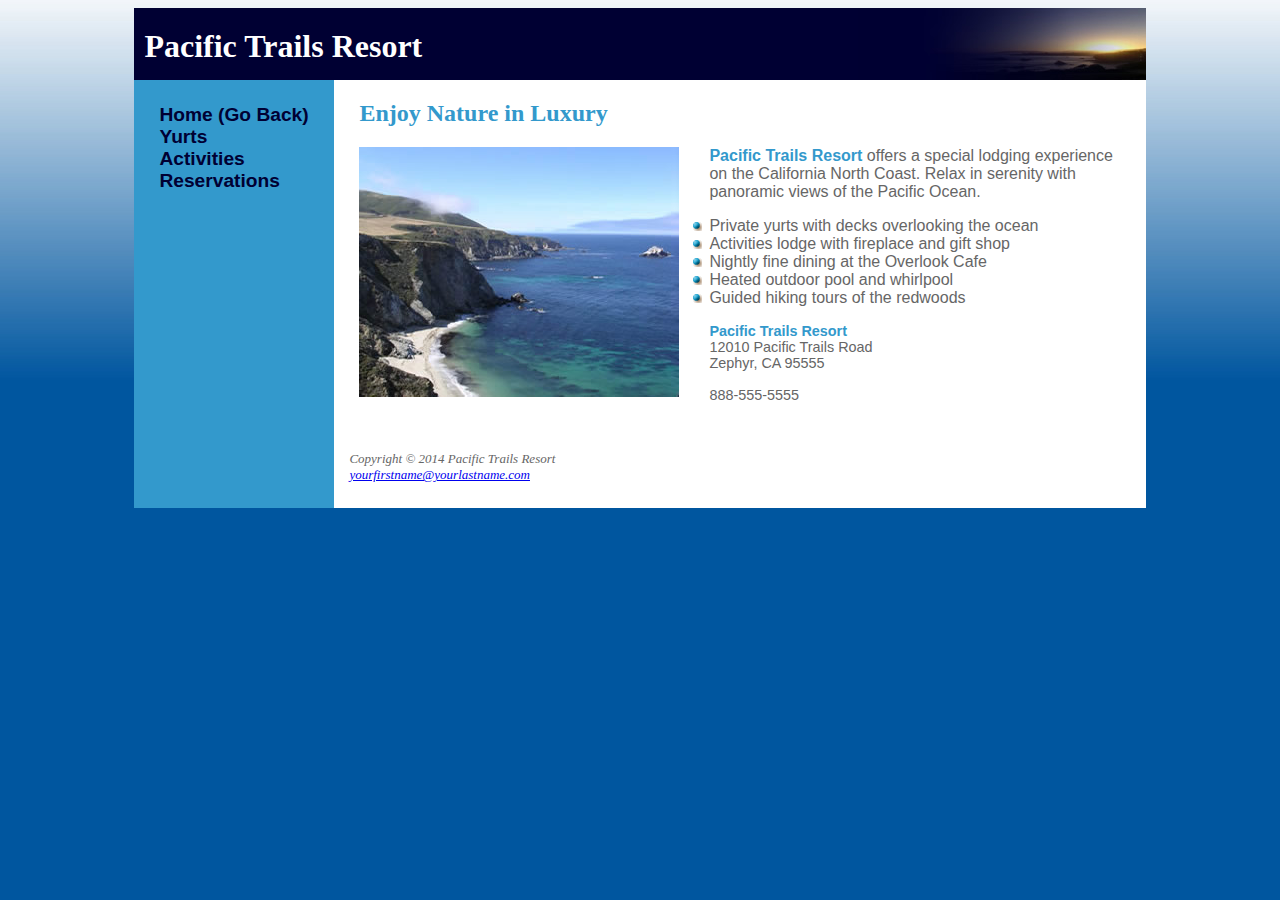
==== assignment2.html @ 31d1fa44 "minor html updates" ====
<!--
    File: assignment2.html
    GUI Programming I
    Matt Zagame, UMass Lowell Computer Science, Matt_Zagame@student.uml.edu
    All rights reserved. May be freely copied or excerpted for educational
    purposes with credit to the author.
    Updated by MZ on August 17, 2021 at 10:00 PM
-->
<!DOCTYPE html>
<html lang="en">

<head>
    <title>Pacific Trails Resort</title>
    <meta charset="utf-8">
    <link href="css/pacific.css" rel="stylesheet">
    <meta name="viewport" content="width=device-width, initial-scale=1.0">
    <!--[if lt IE 9]>
   <script src="http://html5shim.googlecode.com/svn/trunk/html5.js"> </script>   <![endif]-->
</head>

<body>
    <div id="wrapper">
        <header>
            <h1>Pacific Trails Resort</h1>
        </header>
        <nav>
            <ul>
                <li><a href="index.html">Home (Go Back)</a>
                </li>
                <li><a href="#yurts">Yurts</a>
                </li>
                <li><a href="#activities">Activities</a>
                </li>
                <li><a href="#reservations">Reservations</a>
            </ul>
        </nav>
        <div id="content">
            <h2>Enjoy Nature in Luxury</h2>
            <img src="images/coast.jpg" alt="Pacific Coast">
            <p><span class="resort">Pacific Trails Resort</span> offers a
                special lodging experience on the California North Coast. Relax
                in serenity with panoramic views of the Pacific Ocean.</p>
            <ul>
                <li>Private yurts with decks overlooking the ocean</li>
                <li>Activities lodge with fireplace and gift shop</li>
                <li>Nightly fine dining at the Overlook Cafe</li>
                <li>Heated outdoor pool and whirlpool</li>
                <li>Guided hiking tours of the redwoods</li>
            </ul>
            <div id="contact">
                <span class="resort">Pacific Trails Resort</span>
                <br> 12010 Pacific Trails Road
                <br> Zephyr, CA 95555
                <br>
                <br> 888-555-5555
                <br>
                <br>
            </div>
        </div>
        <footer>
            Copyright &copy; 2014 Pacific Trails Resort
            <br>
            <a
                href="mailto:yourfirstname@yourlastname.com">yourfirstname@yourlastname.com</a>
        </footer>
    </div>
</body>

</html>
---- css/pacific.css ----
/*
    File: pacific.css
    GUI Assignment: Style a Site with External CSS
    Matt Zagame, UMass Lowell Computer Science, Matt_Zagame@student.uml.edu
    All rights reserved. May be freely copied or excerpted for educational
    purposes with credit to the author.
    Updated by MZ on August 17, 2021 at 10:00 PM
*/
header, hgroup, nav, footer, figure, figcaption, aside, section, article {
	display: block;
}

/* setup the gradient background and general website theme */
body {
	background-color: #00569f;
	background-image: url("../images/ptrbackground.jpg");
	background-size: 100% 100%;
	background-repeat: no-repeat;
	color: #666666;
	font-family: Arial, Helvetica, sans-serif;
}

/* wrapper contains all of the content for the page, this content is
centered on the page and uses a grid layout */
#wrapper {
	margin: auto;
	width: 80%;
	min-height: 500px;
	min-width: 600px;
	display: grid;
	grid-template-columns: 200px 1fr;
	grid-template-rows: 72px 1fr 72px;
	background-color: #FFFFFF;
}

/* header contains the title banner for the webpage */
header {
	grid-column: 1/ span 2;
	background-color: #000033;
	background-image: url("../images/sunset.jpg");
	background-repeat: no-repeat;
	background-position: right;
	color: white;
}

/* navigation sidebar which has a fixed width of 200px */
nav {
	width: 200px;
	height: 100%;
	grid-row: 2/4;
	background-color: #3399CC;
}
nav ul {
	padding: 5px 25px;
	list-style: none;
	font-size: 1.2em;
	font-weight: bold;
}
nav a {
	color:#000033;
	text-decoration: none;
}
nav a:visited {
	color: #344873;
}
nav a:hover {
	color: #FFFFFF;
}

/* main content for the webpage, the size of this content varies with the size
of the viewport */
#content {
	margin: 0px;
	padding: 0px 25px;
	grid-row: 2;
}
#content > img {
	margin: 0px 30px 15px 0px;
	float: left;
	width: auto;
}
#content > p, #content > ul {
	list-style-image: url("../images/marker.gif");
}
span {
	color: #3399CC;
	font-weight: bold;
}
h1 {
	margin-top: 10px;
	margin-bottom: 0px;
	padding: 10px;
}
h2 {
	color: #3399CC;
}
h1,
h2 {
	font-family: Georgia, "Times New Roman", serif;
}

#contact {
	font-size: 90%;
}
dt {
	color: #000033;
}

/* copyright info at the bottom of the content wrapper */
footer {
	margin: 15px;
	grid-column: 2;
	grid-row: 3;
	font-family: Georgia, "Times New Roman", serif;
	font-size: small;
	font-style: italic;
}
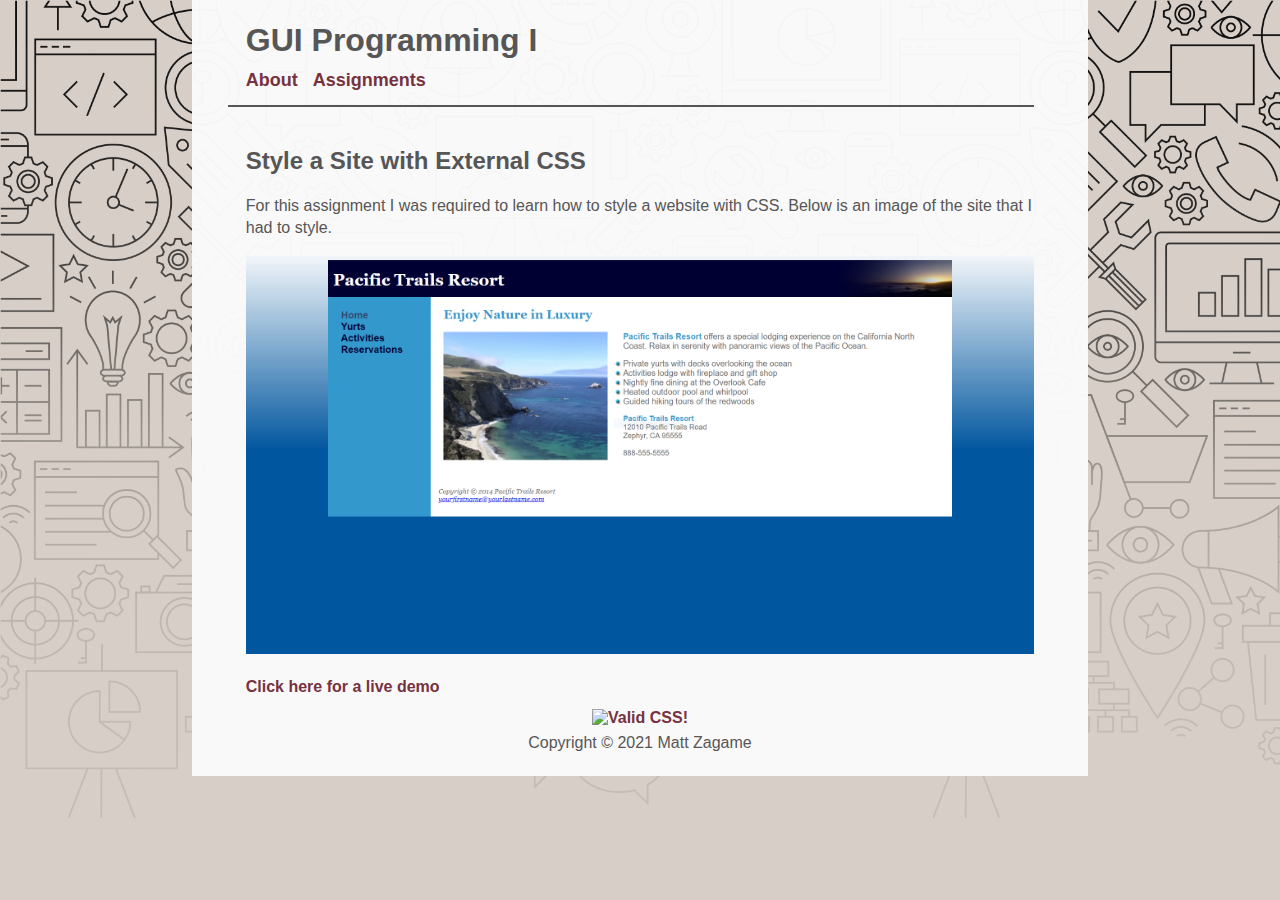
==== commit 3c69e1c5: "added primary page for assignment2" ====
--- a/assignment2.html
+++ b/assignment2.html
@@ -1,67 +1,73 @@
 <!--
     File: assignment2.html
-    GUI Programming I
+    GUI Assignment: Style a Site with External CSS
     Matt Zagame, UMass Lowell Computer Science, Matt_Zagame@student.uml.edu
     All rights reserved. May be freely copied or excerpted for educational
     purposes with credit to the author.
-    Updated by MZ on August 17, 2021 at 10:00 PM
+    Updated by MZ on August 19, 2021 at 6:45 PM
 -->
 <!DOCTYPE html>
 <html lang="en">
 
 <head>
-    <title>Pacific Trails Resort</title>
-    <meta charset="utf-8">
-    <link href="css/pacific.css" rel="stylesheet">
+    <!-- website meta data and css links -->
+    <meta charset="UTF-8">
+    <meta http-equiv="X-UA-Compatible" content="IE=edge">
     <meta name="viewport" content="width=device-width, initial-scale=1.0">
-    <!--[if lt IE 9]>
-   <script src="http://html5shim.googlecode.com/svn/trunk/html5.js"> </script>   <![endif]-->
+    <meta name="description" content="GUI Programming I" />
+    <meta name="author" content="Matt Zagame" />
+    <title>Style a Site with External CSS</title>
+    <link href="css/style.css" type="text/css" rel="stylesheet" />
 </head>
 
 <body>
     <div id="wrapper">
+        <!-- website header title -->
         <header>
-            <h1>Pacific Trails Resort</h1>
+            <h1>GUI Programming I</h1>
         </header>
+
+        <!-- navigation bar -->
         <nav>
-            <ul>
-                <li><a href="index.html">Home (Go Back)</a>
-                </li>
-                <li><a href="#yurts">Yurts</a>
-                </li>
-                <li><a href="#activities">Activities</a>
-                </li>
-                <li><a href="#reservations">Reservations</a>
-            </ul>
+            <a href="index.html">About</a>
+            <div class="dropdown">
+                <button class="dropbtn">Assignments</button>
+                <div class="dropdown-content">
+                    <a href="assignment1.html">Assignment 1</a>
+                    <a href="assignment2.html">Assignment 2</a>
+                    <a href="assignment3.html">Assignment 3</a>
+                    <a href="assignment4.html">Assignment 4</a>
+                    <a href="assignment5.html">Assignment 5</a>
+                </div>
+            </div>
         </nav>
-        <div id="content">
-            <h2>Enjoy Nature in Luxury</h2>
-            <img src="images/coast.jpg" alt="Pacific Coast">
-            <p><span class="resort">Pacific Trails Resort</span> offers a
-                special lodging experience on the California North Coast. Relax
-                in serenity with panoramic views of the Pacific Ocean.</p>
-            <ul>
-                <li>Private yurts with decks overlooking the ocean</li>
-                <li>Activities lodge with fireplace and gift shop</li>
-                <li>Nightly fine dining at the Overlook Cafe</li>
-                <li>Heated outdoor pool and whirlpool</li>
-                <li>Guided hiking tours of the redwoods</li>
-            </ul>
-            <div id="contact">
-                <span class="resort">Pacific Trails Resort</span>
-                <br> 12010 Pacific Trails Road
-                <br> Zephyr, CA 95555
-                <br>
-                <br> 888-555-5555
-                <br>
-                <br>
-            </div>
-        </div>
+        <div class="line"></div>
+
+        <!-- main container for webpage content -->
+        <main>
+            <article>
+                <h2>Style a Site with External CSS</h2>
+                <p>For this assignment I was required to learn how to style a
+                    website with CSS. Below is an image of the site that I had
+                    to style.</p>
+                <img src="images/pacific.PNG" alt="Pacific Trails Resort CSS" />
+            </article>
+            <article>
+                <a href="pacific.html">Click here for a live demo</a>
+            </article>
+        </main>
+
+        <!-- copyright info -->
         <footer>
-            Copyright &copy; 2014 Pacific Trails Resort
-            <br>
-            <a
-                href="mailto:yourfirstname@yourlastname.com">yourfirstname@yourlastname.com</a>
+            <p>
+                <a
+                    href="https://jigsaw.w3.org/css-validator/validator?uri=https://mzagame74.github.io/comp4610/">
+                    <img style="border:0;width:88px;height:31px"
+                        src="http://jigsaw.w3.org/css-validator/images/vcss"
+                        alt="Valid CSS!" />
+                </a>
+            </p>
+            <span>Copyright &copy; 2021 Matt Zagame</span>
         </footer>
     </div>
 </body>
--- a/css/style.css
+++ b/css/style.css
@@ -0,0 +1,145 @@
+/*
+    File: style.css
+    GUI Programming I
+    Matt Zagame, UMass Lowell Computer Science, Matt_Zagame@student.uml.edu
+    All rights reserved. May be freely copied or excerpted for educational
+    purposes with credit to the author.
+    Color Scheme:
+    Grain: #D7CEC7,
+    Blackboard: #565656, 
+    Oxblood: #76323F,
+    Tan: #C09F80.
+    Website background image courtesy of: https://www.netclipart.com/isee/iRwoRxb_background-image-for-tech-website/
+    Updated by MZ on August 19, 2021 at 6:35 PM
+*/
+body {
+    margin: 0px;
+    padding: 0px;
+    background-color: #D7CEC7;
+    background-image: url("../images/design.png");
+    background-size: cover;
+    background-repeat: no-repeat;
+    color: #565656;
+    font-family: Verdana, Geneva, Tahoma, sans-serif;
+    font-size: 16px;
+}
+
+a {
+    color: #76323F;
+    font-weight: bold;
+    text-decoration: none;
+}
+a:hover {
+    text-decoration: underline;
+}
+
+/* setup grid layout for header, nav, main, and footer */
+#wrapper {
+    margin: auto;
+    width: 70%;
+    min-width: 768px;
+    min-height: 720px;
+    max-height: 1440px;
+    display: grid;
+    grid-template-rows: 70px 35px 2px 1fr 70px;
+    background-color: rgba(250, 250, 250, 0.98);
+}
+
+header h1 {
+    margin: 10px 6% 0px 6%;
+    line-height: 60px;
+}
+
+/* navigation bar styles */
+nav {
+    margin: 0px;
+    padding-left: 6%;
+    overflow: hidden;
+}
+nav a {
+    padding-right: 15px;
+    float: left;
+    color: #76323F;
+    font-size: large;
+    font-weight: bold;
+    text-decoration: none;
+}
+nav a:hover {
+    text-decoration: underline;
+}
+/* dropdown menu */
+.dropdown {
+    float: left;
+    overflow: hidden;
+}
+.dropdown .dropbtn {
+    margin: 0px;
+    padding: 0px;
+    padding-right: 15px;
+    border: none;
+    outline: none;
+    color: #76323F;
+    background-color: inherit;
+    font-family: inherit;
+    font-size: large;
+    font-weight: bold;
+}
+.dropdown-content {
+    display: none;
+    position: absolute;
+    border: 1px solid #565656;
+    border-radius: 5px;
+    background-color: rgb(250, 250, 250);
+    min-width: 160px;
+    box-shadow: 0px 8px 16px 0px rgba(0, 0, 0, 0.3);
+    z-index: 3;
+}
+.dropdown-content a {
+    padding: 3px 16px;
+    float: none;
+    display: block;
+    color: #565656;
+    text-decoration: none;
+    text-align: left;
+}
+.dropdown:hover .dropdown-content {
+    display: block;
+}
+
+/* navbar underline */
+div.line {
+    margin: 0px 4%;
+    height: 2px;
+    width: 90%;
+    background-color: #565656;
+}
+
+/* main content block */
+main {
+    margin: 0px;
+    padding: 0px;
+    overflow: hidden;
+}
+
+article {
+    margin: 20px 6% 10px 6%;
+    overflow: hidden;
+}
+article p {
+    line-height: 1.4em;
+}
+article img {
+    height: auto;
+    max-width: 100%;
+}
+
+footer {
+    text-align: center;
+}
+footer p {
+    margin: 3px;
+}
+footer span {
+    margin: 1px;
+    line-height: 25px;
+}